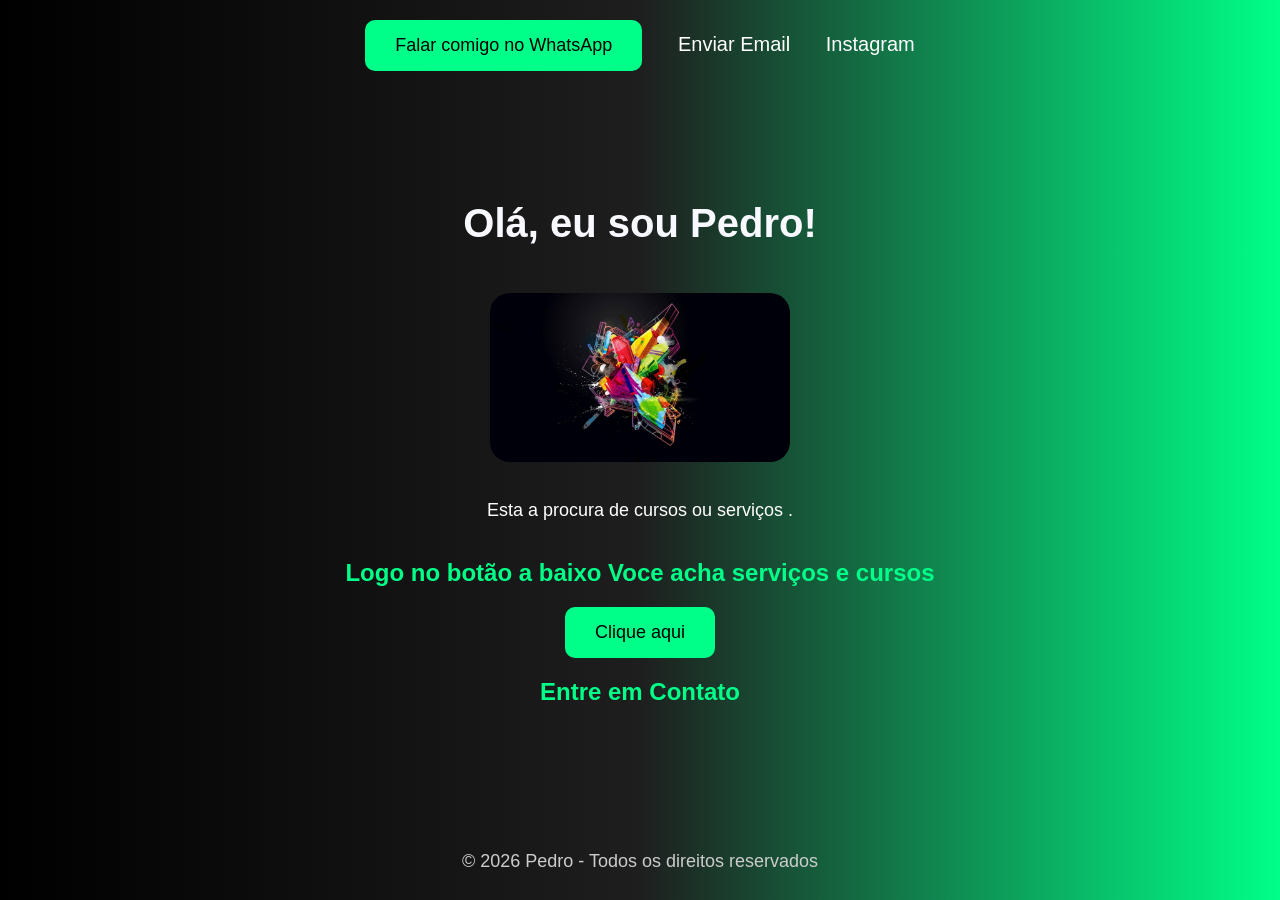
==== index.html @ a38b89ab "Add files via upload" ====
<!DOCTYPE html>
<html lang="pt-BR">
<head>
  <meta charset="UTF-8">
  <title>www.com.brCurso/Serviços</title>
  <link rel="stylesheet" href="style.css">
</head>
<body>
  <nav>
  <a href="https://wa.me/5511914564832" target="_blank">
  <button>Falar comigo no WhatsApp</button>
</a>
<a href="Pedro:ph652628@gmail.com">
  Enviar Email
</a>
<a href="https://instagram.com/https://www.instagram.com/pedro__assistente/">
  Instagram
</a>
</nav>
  <h1>Olá, eu sou Pedro!</h1>
  <img src="teladosite.png" width="300">
  <p>Esta a procura de cursos ou serviços .</p>
  <h2>Logo no botão a baixo Voce acha serviços e cursos</h2>

  <button onclick="mostrarMensagem()">
  Clique aqui
</button>
<script src="script.js"></script>
<h2>Entre em Contato</h2>
<footer>
  <p>© 2026 Pedro - Todos os direitos reservados</p>
</footer>
</body>
</html>
---- style.css ----
body {
  background: linear-gradient(to right, #000000, #1e1e1e, #00ff88);
  color: white;
  font-family: Arial;
  
  display: flex;
  flex-direction: column;
  justify-content: center;
  align-items: center;

  height: 100vh;
  margin: 0;
}

h1 {
  color: ghostwhite;
  font-size: 40px;
}

p {
  font-size: 18px;
}

button {
  background-color: #00ff88;
  border: none;
  padding: 15px 30px;
  font-size: 18px;
  border-radius: 10px;
  cursor: pointer;
}
img {
  border-radius: 20px;
  margin: 20px;
}
nav {
  position: absolute;
  top: 20px;
}

a {
  color: white;
  text-decoration: none;
  margin: 15px;
  font-size: 20px;
}

a:hover {
  color: #00ff88;
}
h2 {
  color: #00ff88;
  margin-top: 20px;
}
button:hover {
  background-color: white;
  color: black;
  transform: scale(1.1);
}
h1 {
  animation: subir 2s infinite alternate;
}

@keyframes subir {
  from {
    transform: translateY(0px);
  }

  to {
    transform: translateY(-10px);
  }
}
footer {
  position: absolute;
  bottom: 10px;
  font-size: 14px;
  color: #cccccc;
}
@media (max-width: 600px) {
  h1 {
    font-size: 32px;
    text-align: center;
  }

  p {
    font-size: 18px;
    text-align: center;
  }

  img {
    width: 220px;
  }

  nav a {
    font-size: 16px;
    margin: 8px;
  }

  button {
    font-size: 16px;
    padding: 12px 20px;
  }
}
input,
textarea {
  width: 100px;
  padding: 12px;
  margin: 10px;
  border: none;
  border-radius: 10px;
}

textarea {
  height: 100px;
}
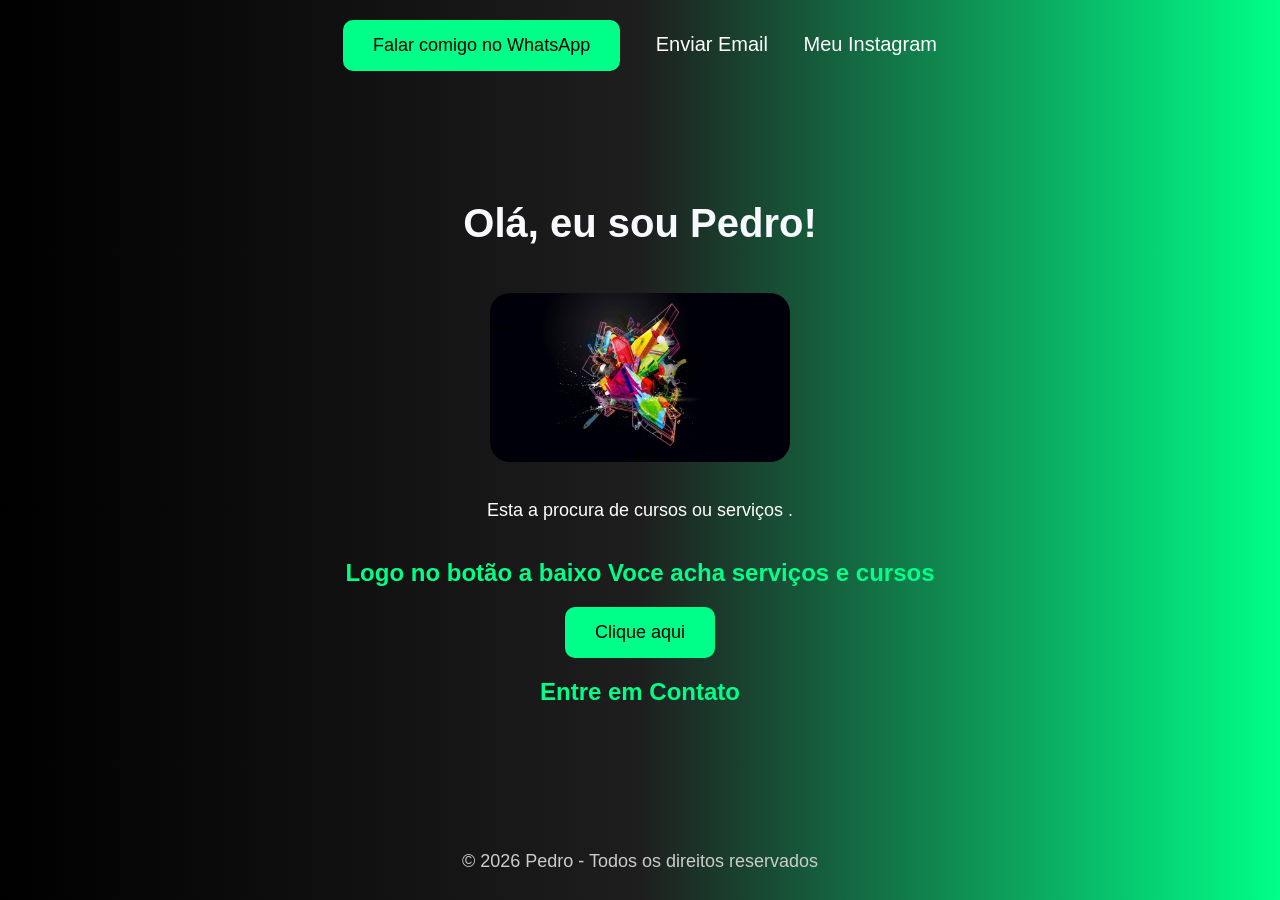
==== commit 286a08cd: "Add files via upload" ====
--- a/index.html
+++ b/index.html
@@ -13,8 +13,8 @@
 <a href="Pedro:ph652628@gmail.com">
   Enviar Email
 </a>
-<a href="https://instagram.com/https://www.instagram.com/pedro__assistente/">
-  Instagram
+<a href="https://www.instagram.com/https://www.instagram.com/pedro__assistente?igsh=ZThna3dua2Z0ZGtr">
+  Meu Instagram
 </a>
 </nav>
   <h1>Olá, eu sou Pedro!</h1>
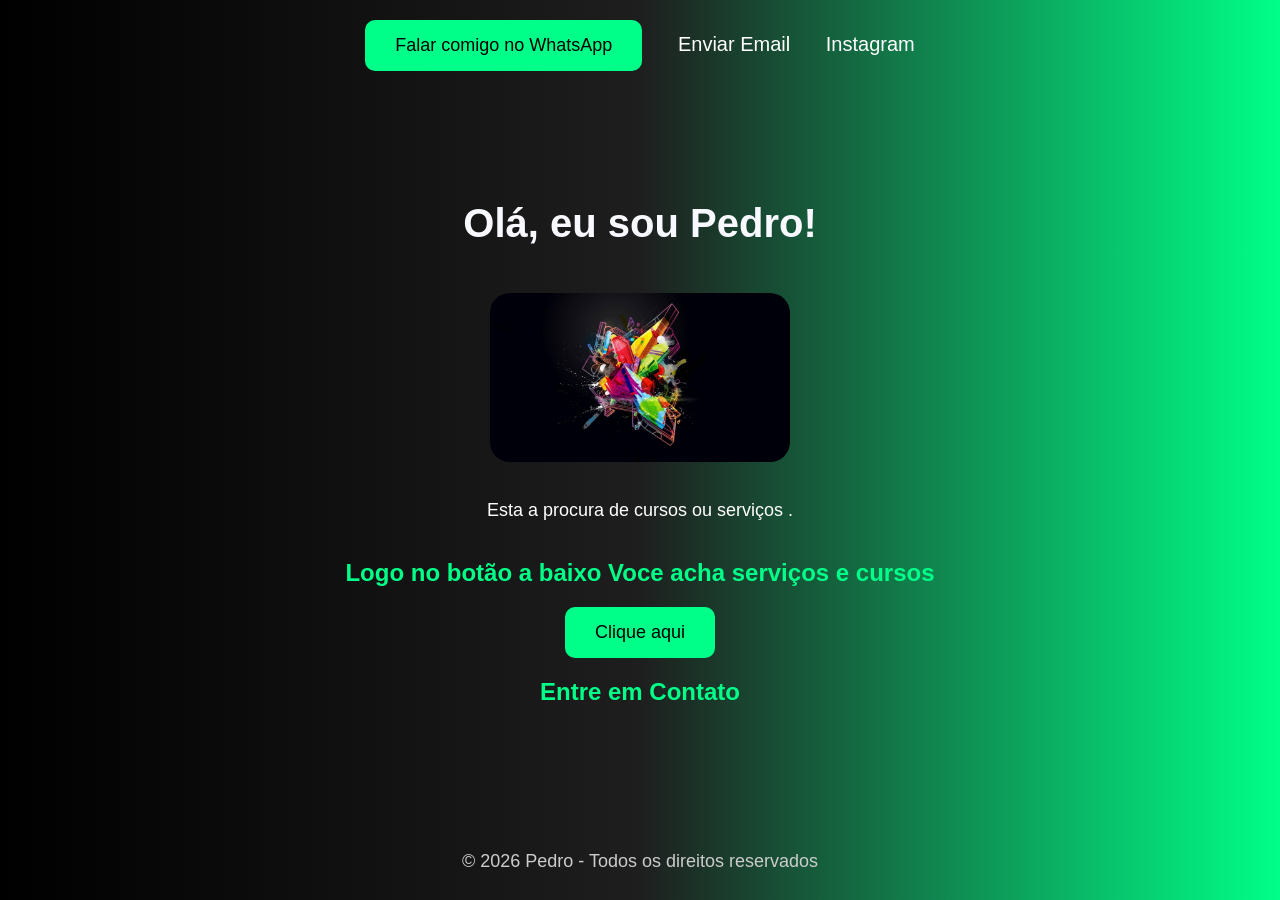
==== commit 389418f9: "Add files via upload" ====
--- a/index.html
+++ b/index.html
@@ -13,8 +13,8 @@
 <a href="Pedro:ph652628@gmail.com">
   Enviar Email
 </a>
-<a href="https://www.instagram.com/https://www.instagram.com/pedro__assistente?igsh=ZThna3dua2Z0ZGtr">
-  Meu Instagram
+<a href="https://instagram.com/pedro__assistente">
+  Instagram
 </a>
 </nav>
   <h1>Olá, eu sou Pedro!</h1>
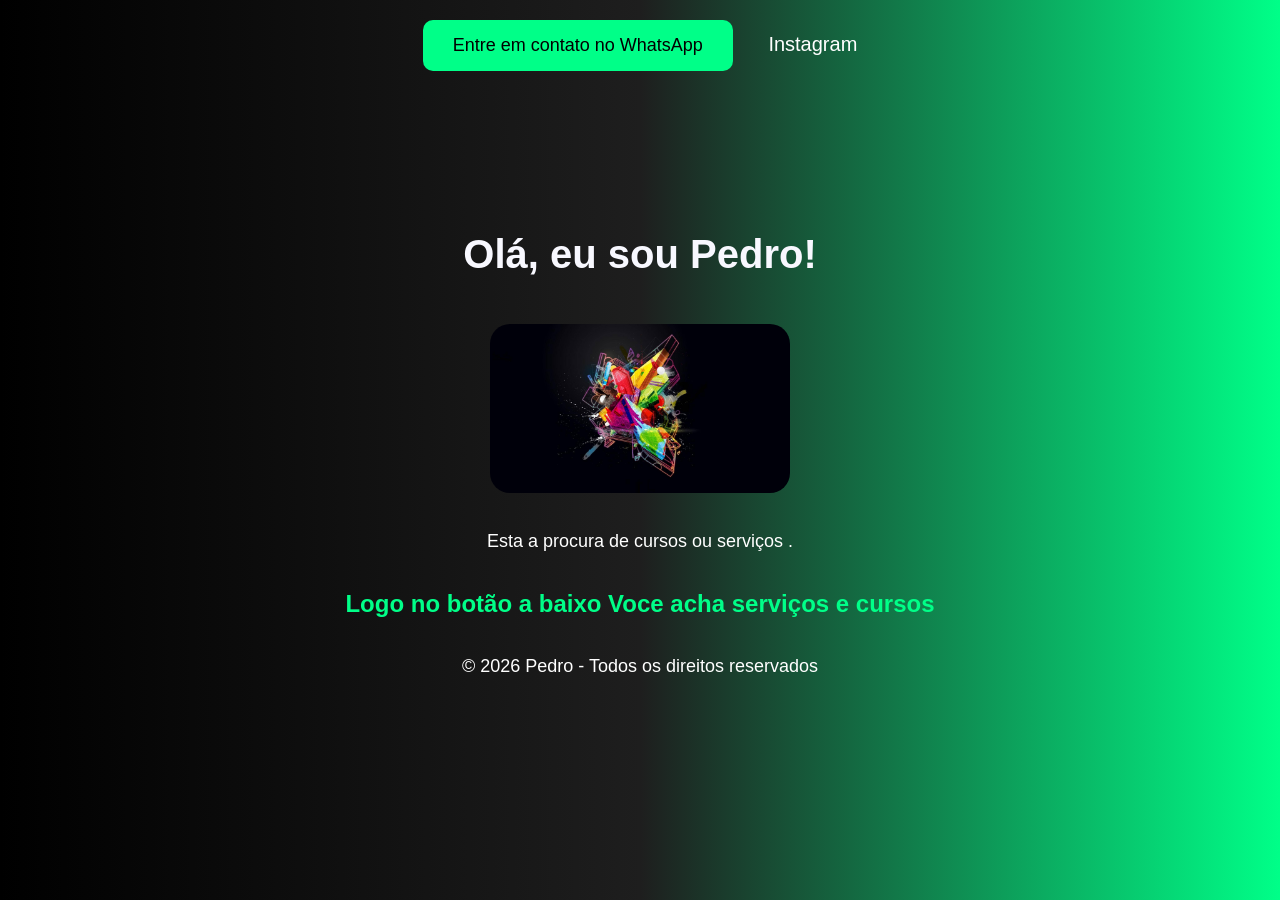
==== commit 7538010b: "Add files via upload" ====
--- a/index.html
+++ b/index.html
@@ -8,10 +8,7 @@
 <body>
   <nav>
   <a href="https://wa.me/5511914564832" target="_blank">
-  <button>Falar comigo no WhatsApp</button>
-</a>
-<a href="Pedro:ph652628@gmail.com">
-  Enviar Email
+  <button>Entre em contato no WhatsApp</button>
 </a>
 <a href="https://instagram.com/pedro__assistente">
   Instagram
@@ -22,12 +19,6 @@
   <p>Esta a procura de cursos ou serviços .</p>
   <h2>Logo no botão a baixo Voce acha serviços e cursos</h2>
 
-  <button onclick="mostrarMensagem()">
-  Clique aqui
-</button>
-<script src="script.js"></script>
-<h2>Entre em Contato</h2>
-<footer>
   <p>© 2026 Pedro - Todos os direitos reservados</p>
 </footer>
 </body>
